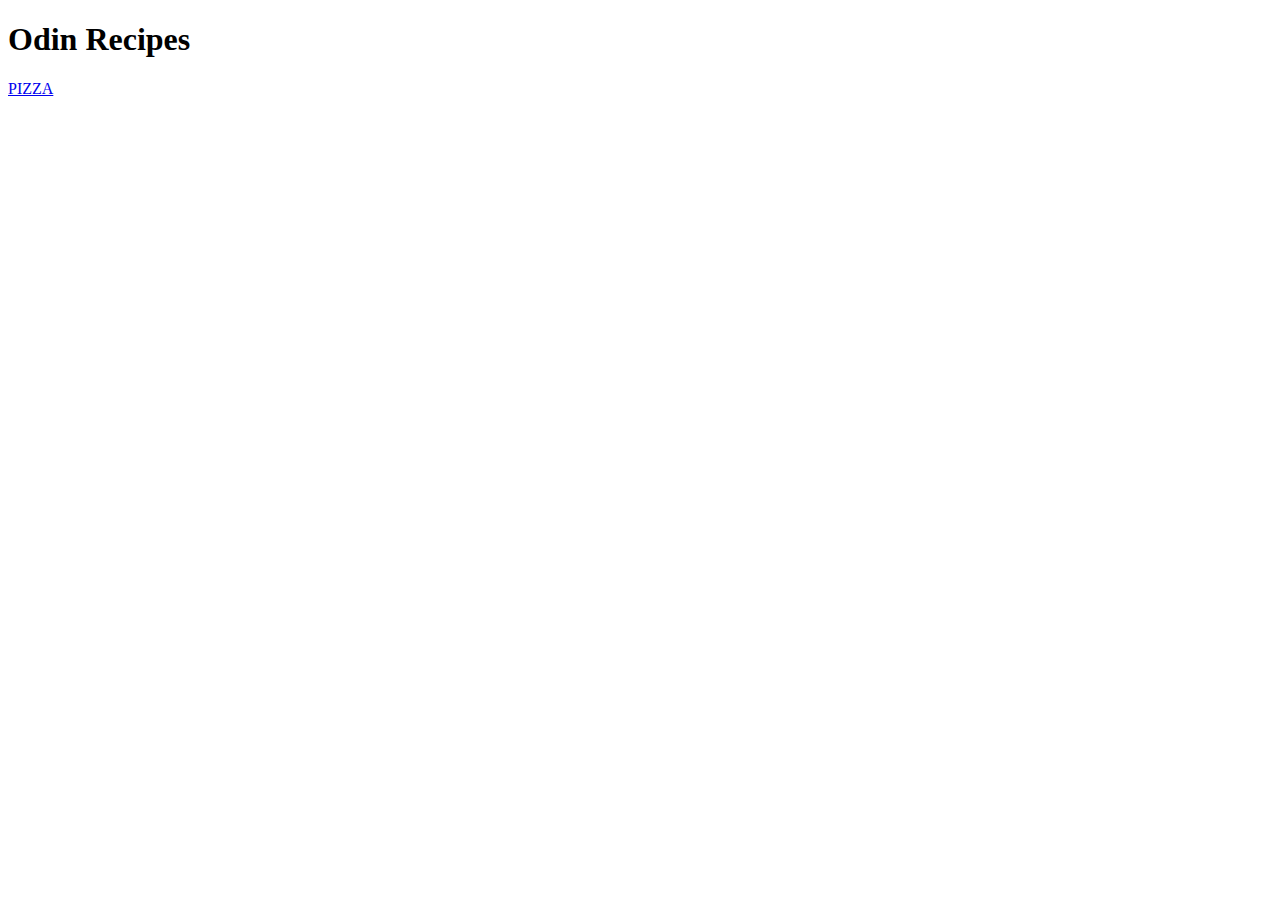
==== index.html @ b830eca0 "all" ====
<!DOCTYPE html>
<html lang="en">
<head>
    <meta charset="UTF-8">
    <meta name="viewport" content="width=device-width, initial-scale=1.0">
    <title>Recipes</title>
</head>
<body>
    <h1>Odin Recipes</h1>
    <a href="recipes/pizza.html">PIZZA</a>
</body>
</html>
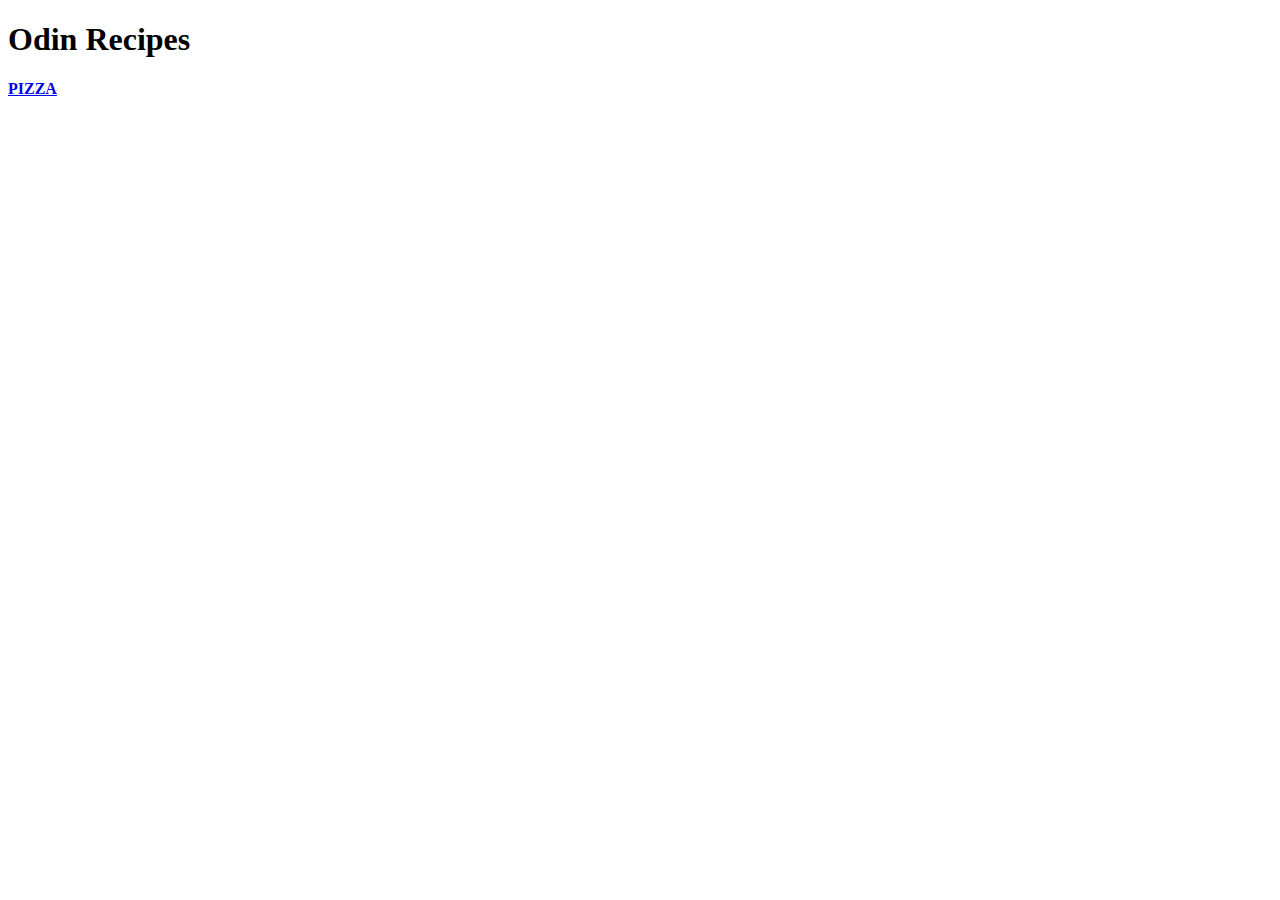
==== commit 7fdd2044: "t" ====
--- a/index.html
+++ b/index.html
@@ -7,6 +7,6 @@
 </head>
 <body>
     <h1>Odin Recipes</h1>
-    <a href="recipes/pizza.html">PIZZA</a>
+    <strong><a href="recipes/pizza.html">PIZZA</a></strong>
 </body>
 </html>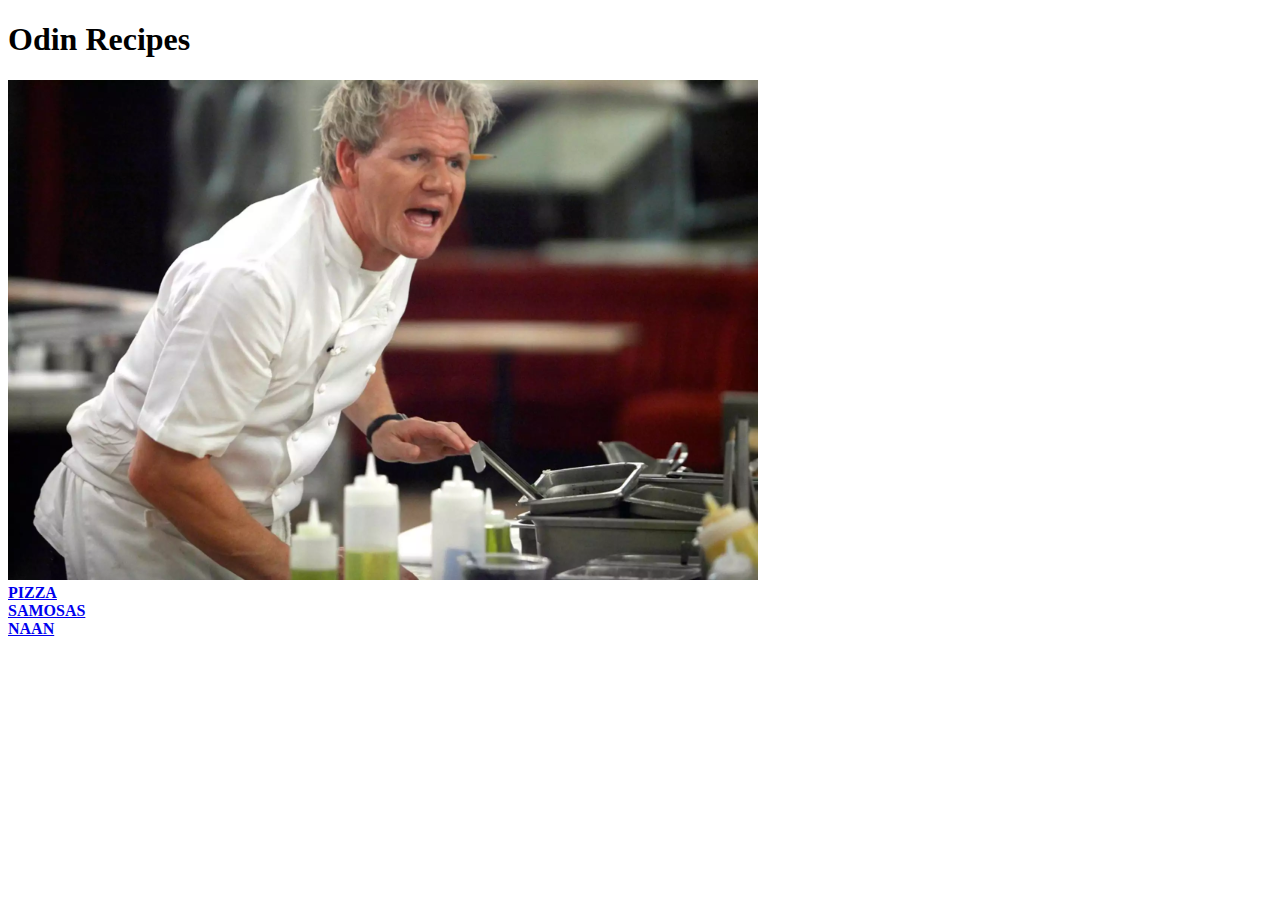
==== commit 85d98539: "index.html" ====
--- a/index.html
+++ b/index.html
@@ -7,6 +7,14 @@
 </head>
 <body>
     <h1>Odin Recipes</h1>
+    <img src="/recipes/images/Gordan.webp" alt="Gordan Ramsey" height="500">
+    <br>
+
+    <!-- Foods -->
     <strong><a href="recipes/pizza.html">PIZZA</a></strong>
+    <br>
+    <strong><a href="recipes/samosa.html">SAMOSAS</a></strong>
+    <br>
+    <strong><a href="recipes/naan.html">NAAN</a></strong>
 </body>
 </html>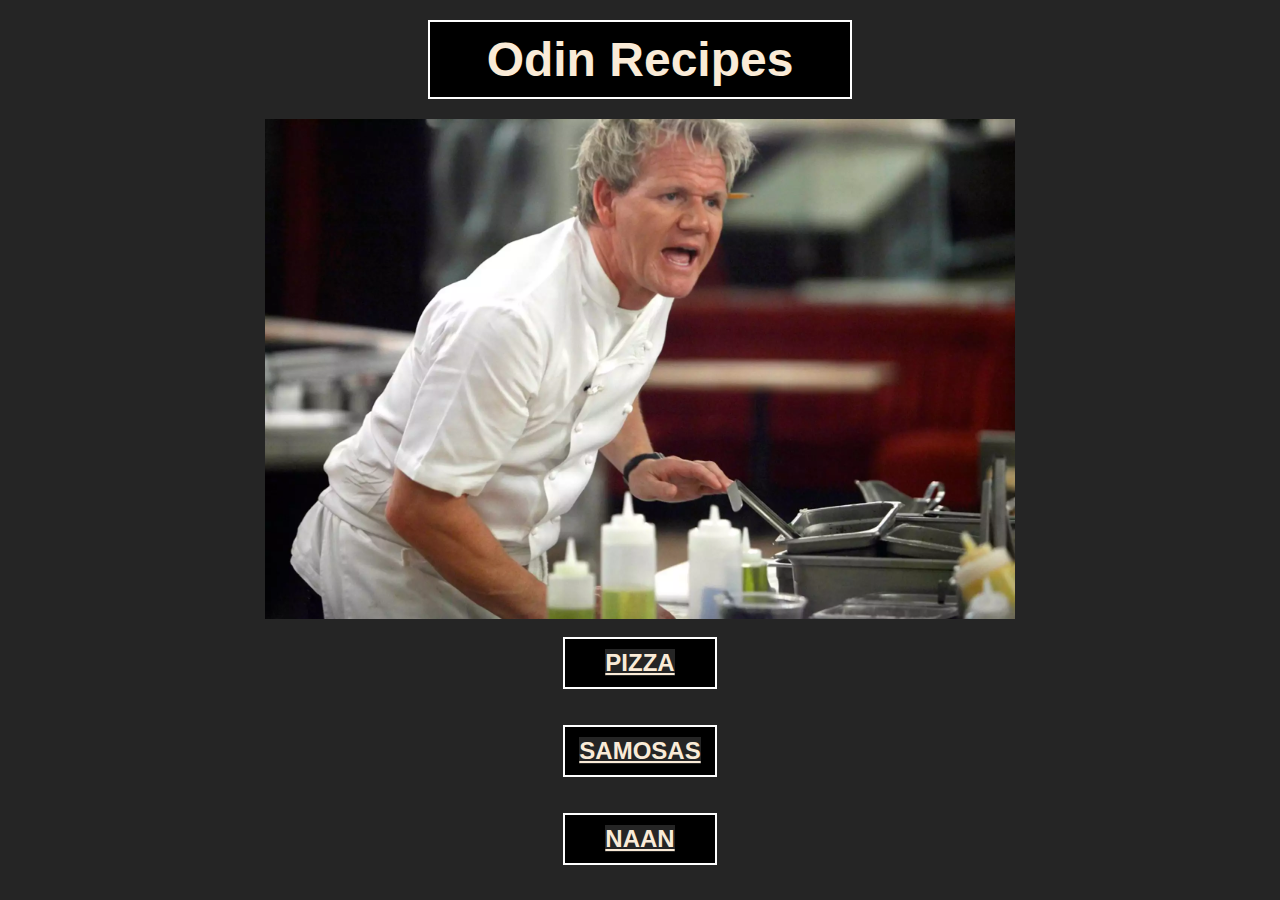
==== commit ad6e86ee: "all" ====
--- a/index.html
+++ b/index.html
@@ -4,17 +4,20 @@
     <meta charset="UTF-8">
     <meta name="viewport" content="width=device-width, initial-scale=1.0">
     <title>Recipes</title>
+    <link rel="stylesheet" href="stylee.css">
 </head>
 <body>
     <h1>Odin Recipes</h1>
-    <img src="/recipes/images/Gordan.webp" alt="Gordan Ramsey" height="500">
+    <img class="Start-Photo" src="/recipes/images/Gordan.webp" alt="Gordan Ramsey" height="500">
     <br>
 
     <!-- Foods -->
-    <strong><a href="recipes/pizza.html">PIZZA</a></strong>
-    <br>
-    <strong><a href="recipes/samosa.html">SAMOSAS</a></strong>
-    <br>
-    <strong><a href="recipes/naan.html">NAAN</a></strong>
+    <div class="Options"><strong><a href="recipes/pizza.html">PIZZA</a></strong></div>
+        <br>
+        <br>
+    <div class="Options"><strong><a href="recipes/samosa.html">SAMOSAS</a></strong></div>
+        <br>
+        <br>
+    <div class="Options"><strong><a href="recipes/naan.html">NAAN</a></strong></div>
 </body>
 </html>--- a/stylee.css
+++ b/stylee.css
@@ -0,0 +1,58 @@
+* {
+    background-color: #252525;
+    color: antiquewhite;
+    font-family: Helvetica, sans-serif;
+    font-weight: bold;
+    /* border: 1px solid white; */
+}
+
+h1 {
+    text-align: center;
+    font-size: 48px;
+    font-family: Helvetica;
+    padding: 10px;
+    border: 2px solid white;
+    width: 400px;
+    margin: auto;
+    margin-top: 20px;
+    margin-bottom: 20px;
+    background-color: black;
+}
+
+.Start-Photo {
+    display: block;
+    margin-left: auto;
+    margin-right: auto;
+}
+
+h2 {
+    font-family: Helvetica;
+    font-size: 30px;
+}
+
+
+
+.Description {
+    text-align: center;
+}
+
+h4 {
+    font-size: 18px;
+}
+
+.exit {
+    text-align: center;
+}
+
+.Options {
+    font-size: 24px;
+    text-align: center;
+    border: 2px solid white;
+    margin: auto;
+    width: 150px;
+    padding-top: 10px;
+    padding-bottom: 10px;
+    background-color: black;
+
+}
+
